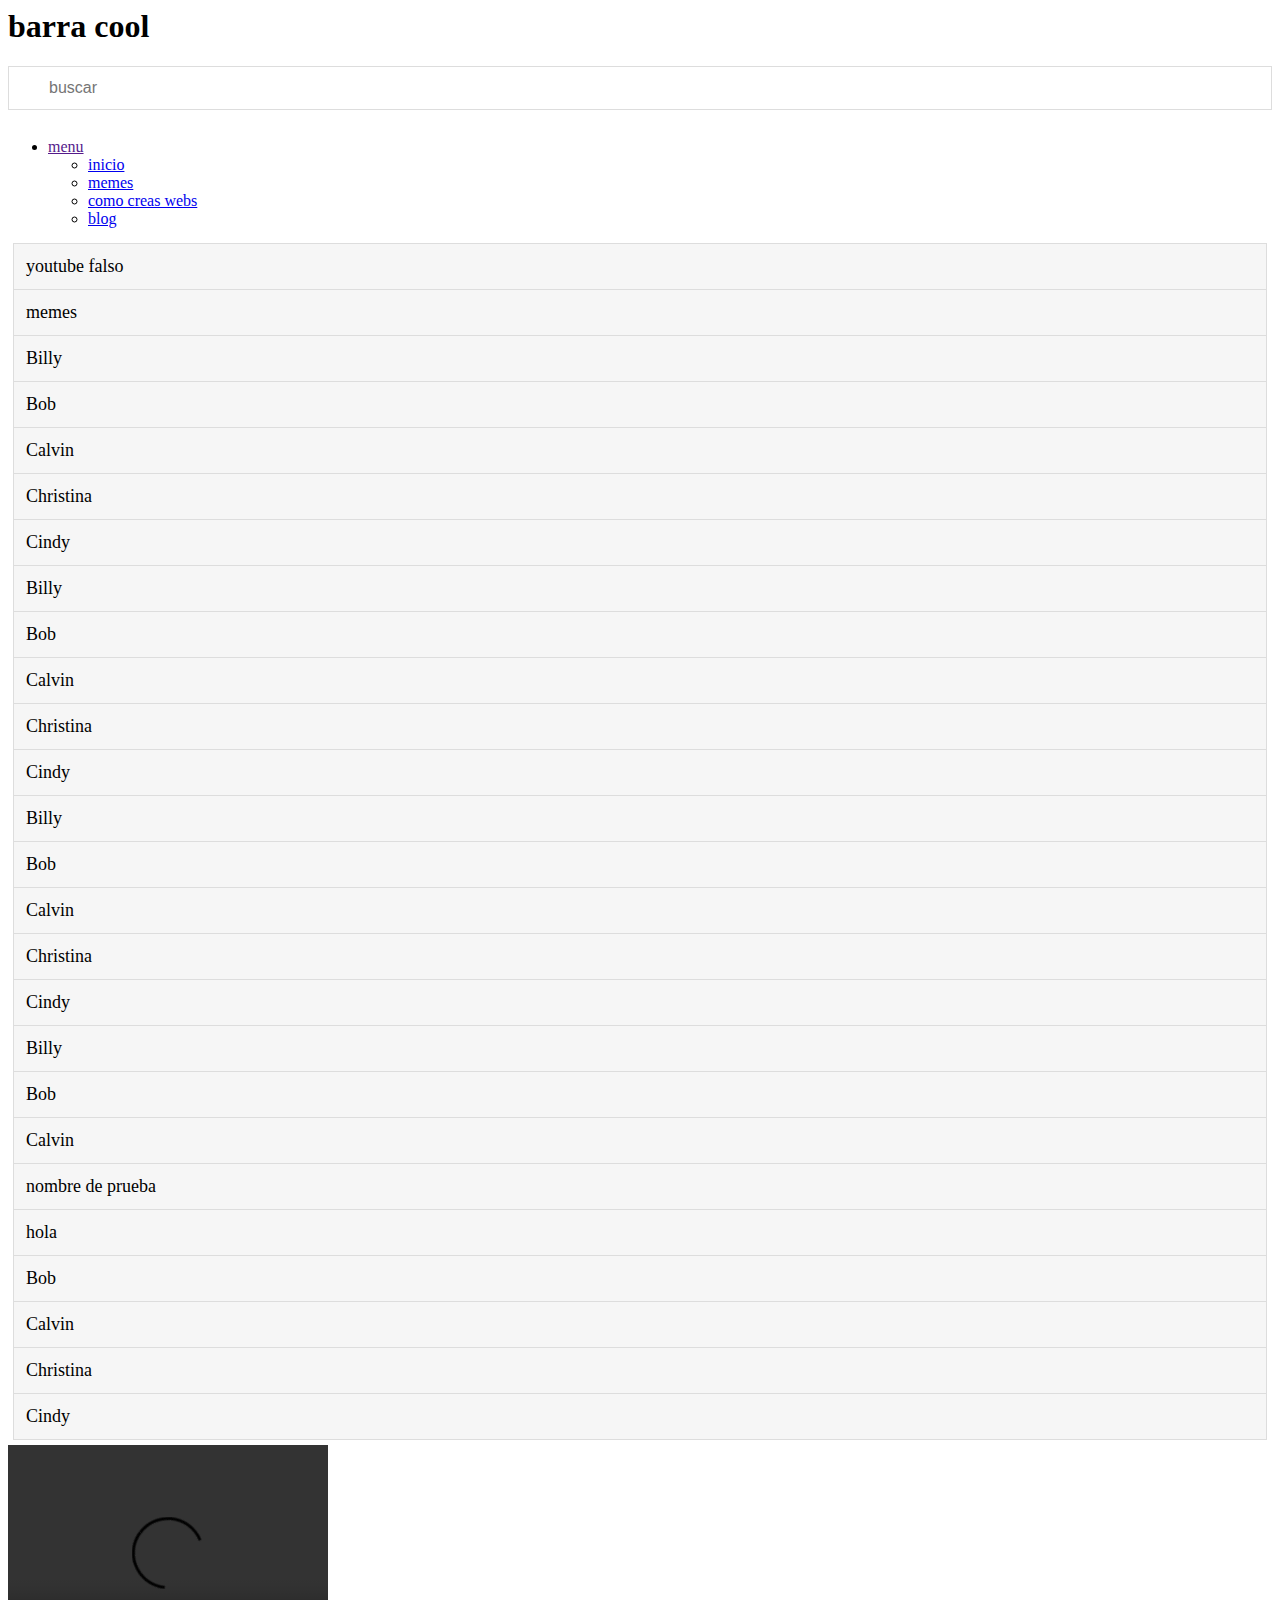
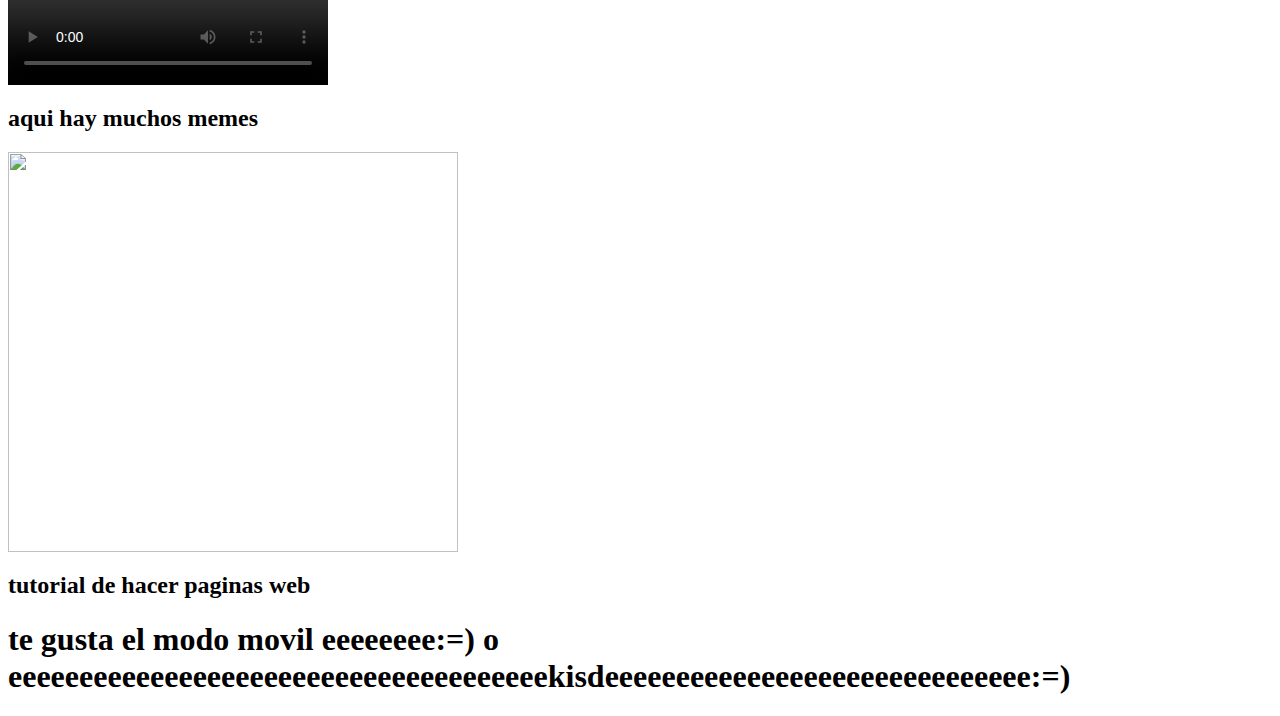
==== index.html @ 09a8447a "Update index.html" ====
<!DOCKTYPE HTML>
<html>
    <head>
        <meta charset="UTF8">
        <title>MiWeb</title>
        <link href="https://fonts.googleapis.com/css?family=Open+Sans" rel="stylesheet">
        <link rel="stylesheet" type="text/css" href="https://asempere123123.github.io/web-real/inicio.css#">
        <link rel="stylesheet" type="text/css" href="https://asempere123123.github.io/web-real/menu.css">
    </head>
    <body>
    <header class="titulo">    
        <h1>barra cool</h1>
     <input type="text" id="myInput" onkeyup="myFunction()" placeholder="buscar" title="Type in a name">
    </header>
    <div class="didvmenu">
        <ul class="nav">
            <li><a href="">menu</a>
                <ul>
                    <li><a href="externalfile:drive-5c2a97081f219890eb1a15fc2efe1264bfb79f02/root/web/inicio.html">inicio</a></li>
                    <li><a href="externalfile:drive-5c2a97081f219890eb1a15fc2efe1264bfb79f02/root/web/memes.html">memes</a></li>
                    <li><a href="externalfile:drive-5c2a97081f219890eb1a15fc2efe1264bfb79f02/root/web/tut.html">como creas webs</a></li>
                    <li><a href="externalfile:drive-5c2a97081f219890eb1a15fc2efe1264bfb79f02/root/web/blog.html">blog</a></li>
                </ul>    
            </li> 
        </ul>
    </div>
    <style>
* {
  box-sizing: border-box;
}

#myInput {
  background-image: url('/css/searchicon.png');
  background-position: 10px 12px;
  background-repeat: no-repeat;
  width: 100%;
  font-size: 16px;
  padding: 12px 20px 12px 40px;
  border: 1px solid #ddd;
  margin-bottom: 12px;
}

#myUL {
  list-style-type: none;
  padding: 0;
  margin: 5;
  position:relative;
  left:-500x;
}

#myUL li a {
  border: 1px solid #ddd;
  margin-top: -1px; /* Prevent double borders */
  background-color: #f6f6f6;
  padding: 12px;
  text-decoration: none;
  font-size: 18px;
  color: black;
  display: block
}

#myUL li a:hover:not(.header) {
  background-color: #eee;
    
}
</style>
</head>
<body>

    <div class="scroll">
<ul id="myUL">
  <li><a href="https://asempere123123.github.io/web-real/youtube.html#">youtube falso</a></li>
  <li><a href="https://asempere123123.github.io/web-real/memes.html#">memes</a></li>

  <li><a href="#">Billy</a></li>
  <li><a href="#">Bob</a></li>

  <li><a href="#">Calvin</a></li>
  <li><a href="#">Christina</a></li>
  <li><a href="#">Cindy</a></li>
      <li><a href="#">Billy</a></li>
  <li><a href="#">Bob</a></li>

  <li><a href="#">Calvin</a></li>
  <li><a href="#">Christina</a></li>
  <li><a href="#">Cindy</a></li>
      <li><a href="#">Billy</a></li>
  <li><a href="#">Bob</a></li>

  <li><a href="#">Calvin</a></li>
  <li><a href="#">Christina</a></li>
  <li><a href="#">Cindy</a></li>
      <li><a href="#">Billy</a></li>
  <li><a href="#">Bob</a></li>

  <li><a href="#">Calvin</a></li>
  <li><a href="#">nombre de prueba</a></li>
      <li><a href="#">hola</a></li>
  <li><a href="#">Bob</a></li>

  <li><a href="#">Calvin</a></li>
  <li><a href="#">Christina</a></li>
  <li><a href="#">Cindy</a></li>
</ul>
    </div>
<video width="320" height="240" controls>
  <source src="KIZOA-Movie-Maker-euyh6jqd.mp4" type="video/mp4">
Your browser does not support the video tag.
</video>
    
<script>
function myFunction() {
    var input, filter, ul, li, a, i;
    input = document.getElementById("myInput");
    filter = input.value.toUpperCase();
    ul = document.getElementById("myUL");
    li = ul.getElementsByTagName("li");
    for (i = 0; i < li.length; i++) {
        a = li[i].getElementsByTagName("a")[0];
        if (a.innerHTML.toUpperCase().indexOf(filter) > -1) {
            li[i].style.display = "";
        } else {
            li[i].style.display = "none";
        }
    }
}
</script>
    

    
    <div class="anunciomemes">
        <h2>aqui hay muchos memes</h2>
        <img src="http://www.stickpng.com/assets/thumbs/580b585b2edbce24c47b2a2c.png" width="450" height="400" class="trollface">
    </div>
    <div class="blogvideojuegos">
        <h2>tutorial de hacer paginas web</h2>
    </div>
        <h1 class="magik">te gusta el modo movil eeeeeeee:=) o eeeeeeeeeeeeeeeeeeeeeeeeeeeeeeeeeeeeeekisdeeeeeeeeeeeeeeeeeeeeeeeeeeeeee:=)</h1>
       
    </body>
</html>
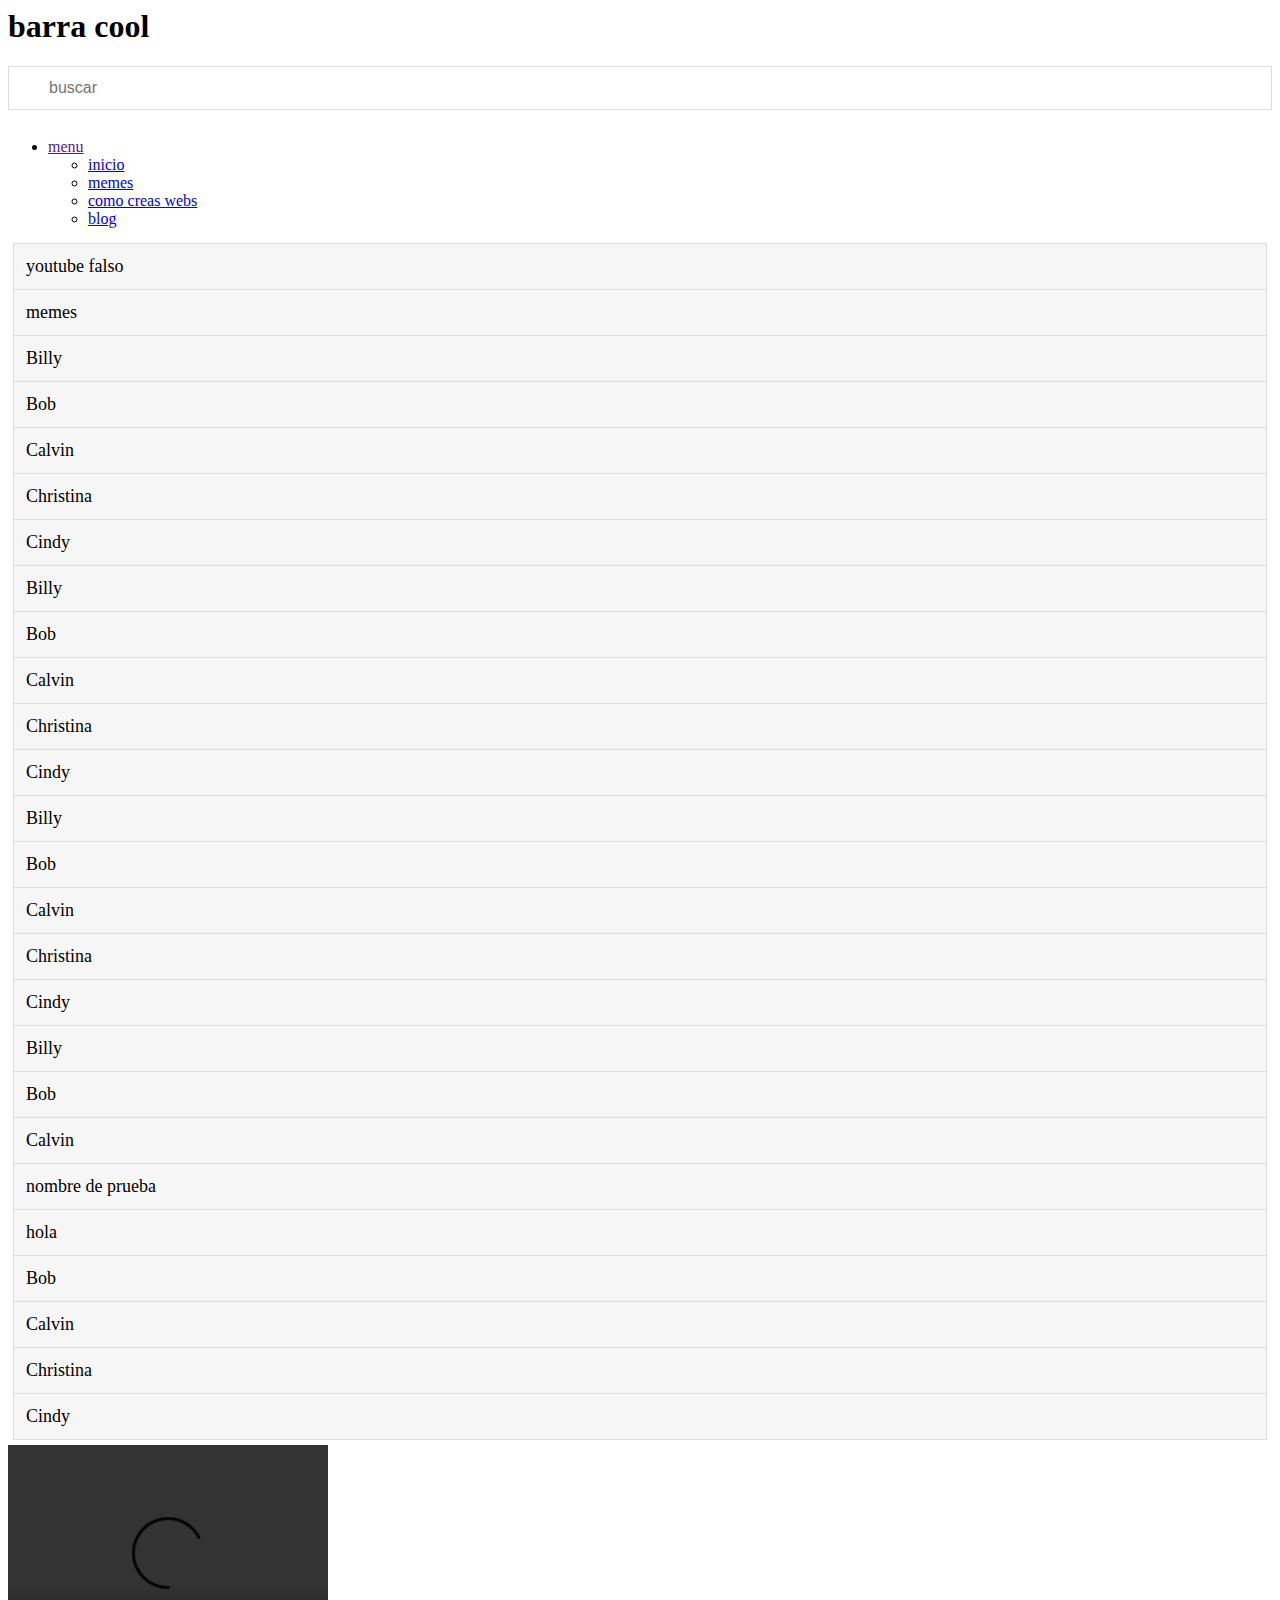
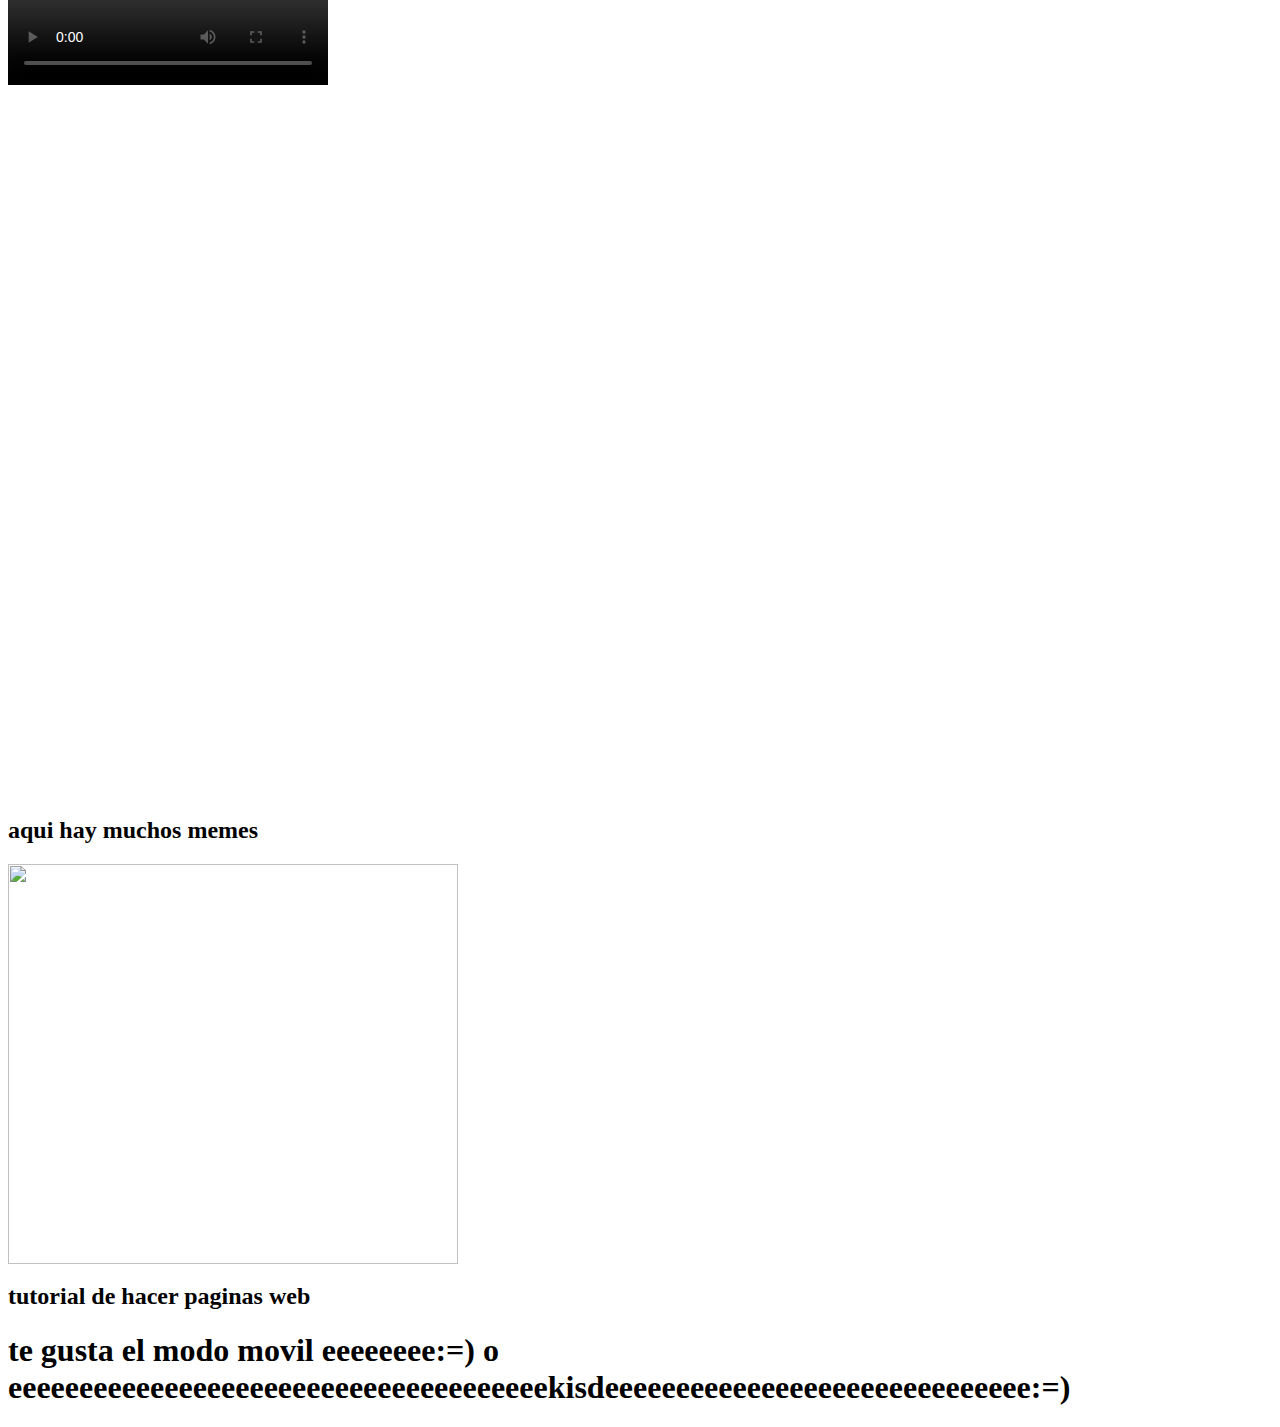
==== commit 6c5dac0c: "Update index.html" ====
--- a/index.html
+++ b/index.html
@@ -126,7 +126,7 @@
 }
 </script>
     
-
+<div style="position:relative;height:0;padding-bottom:56.27%"><iframe src="https://www.youtube.com/embed/c_tSQWSCXbs?ecver=2" style="position:absolute;width:100%;height:100%;left:0" width="640" height="360" frameborder="0" allow="autoplay; encrypted-media" allowfullscreen></iframe></div>
     
     <div class="anunciomemes">
         <h2>aqui hay muchos memes</h2>
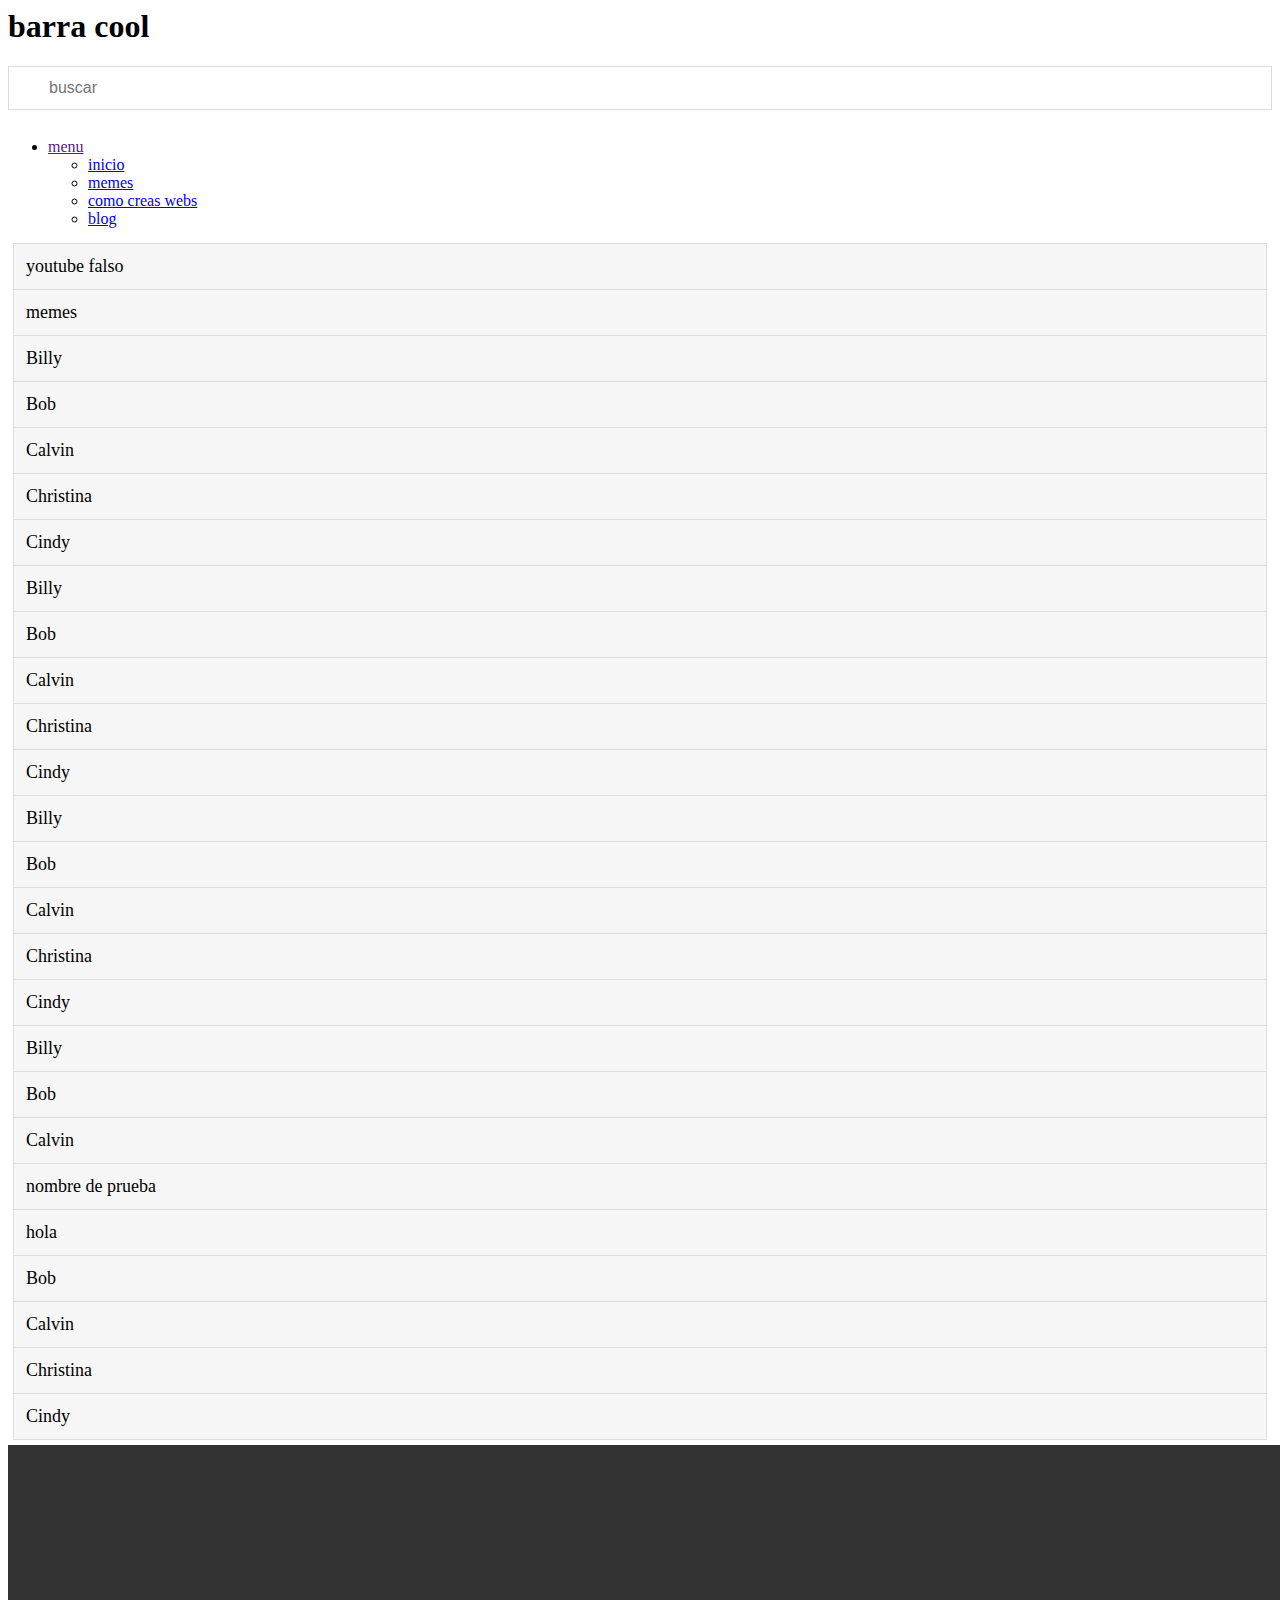
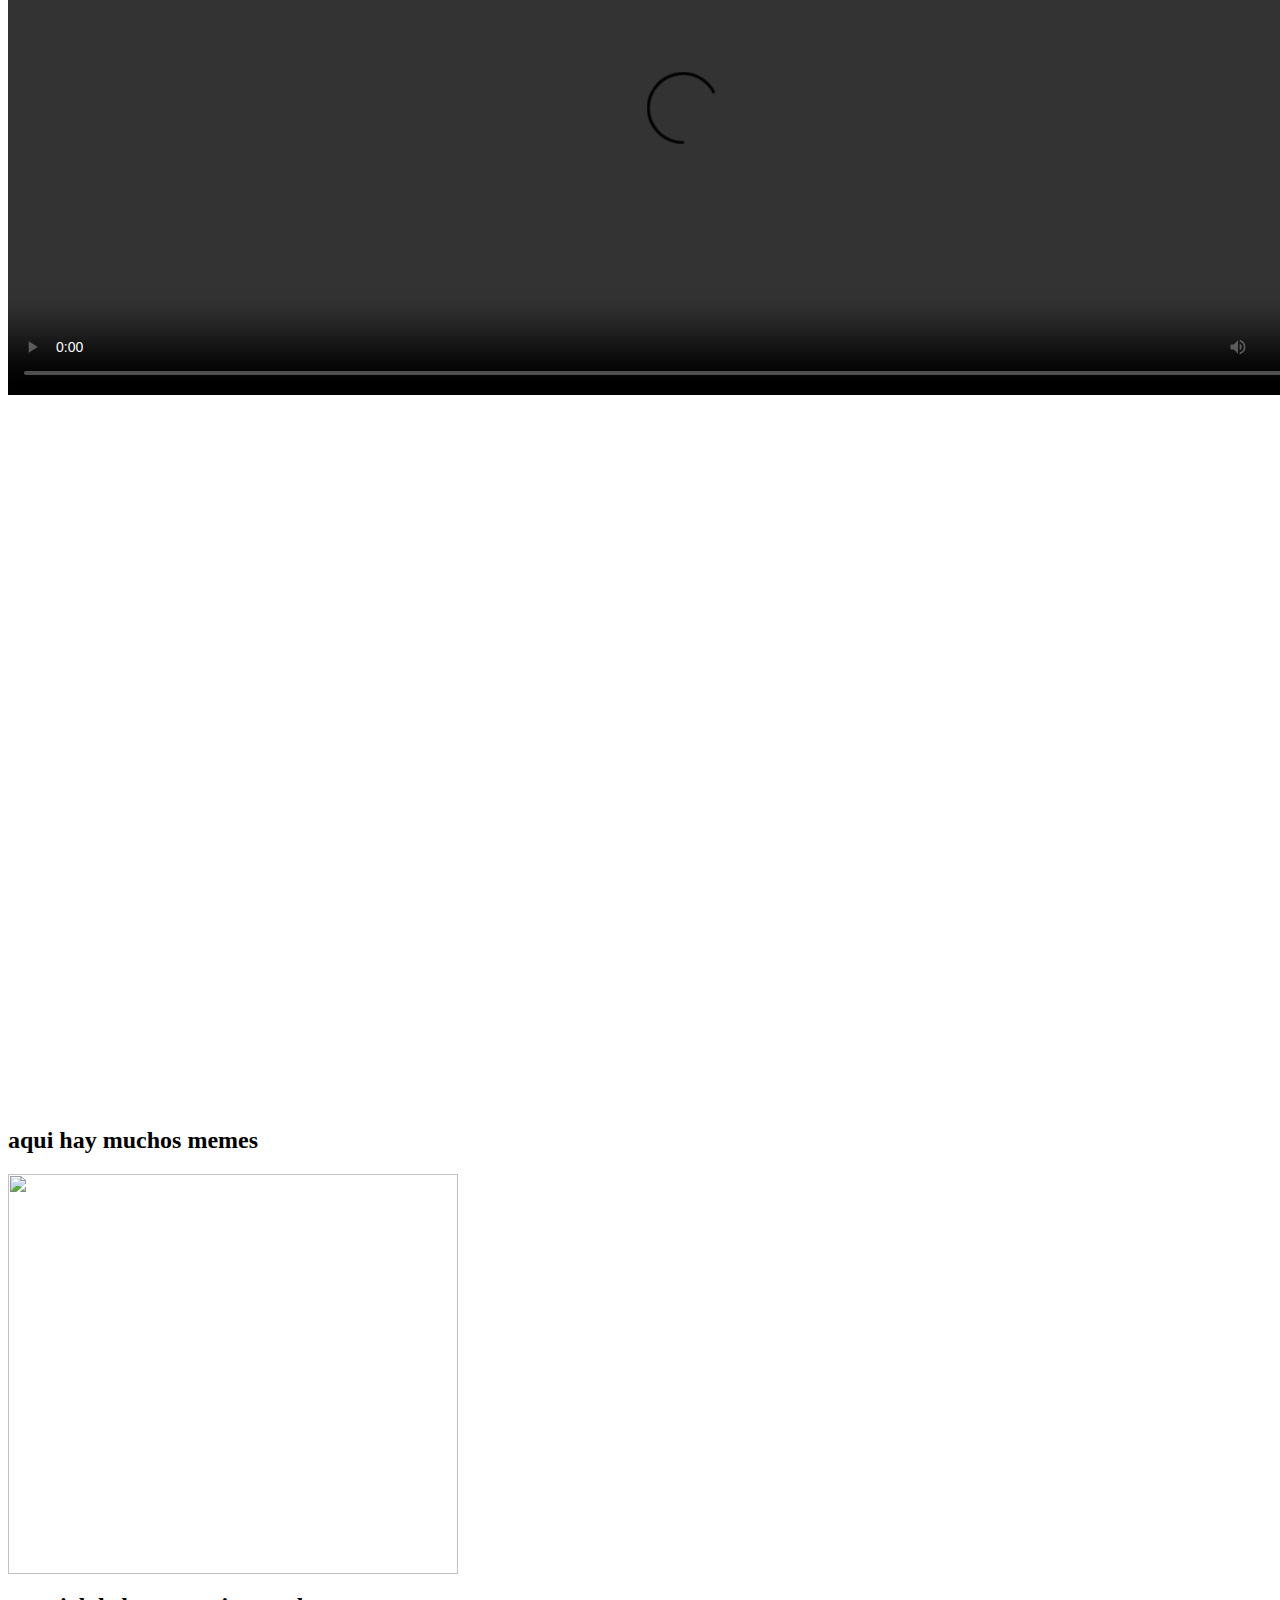
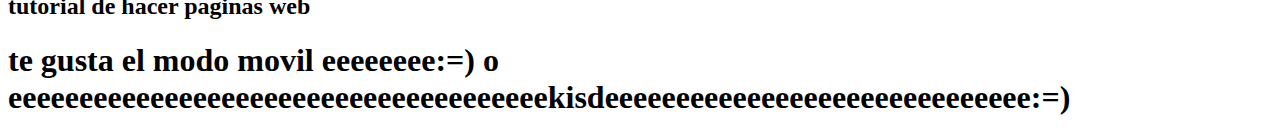
==== commit ddd75cf8: "Update index.html" ====
--- a/index.html
+++ b/index.html
@@ -103,7 +103,7 @@
   <li><a href="#">Cindy</a></li>
 </ul>
     </div>
-<video width="320" height="240" controls>
+<video width="1350" height="550" controls autoplay>
   <source src="KIZOA-Movie-Maker-euyh6jqd.mp4" type="video/mp4">
 Your browser does not support the video tag.
 </video>
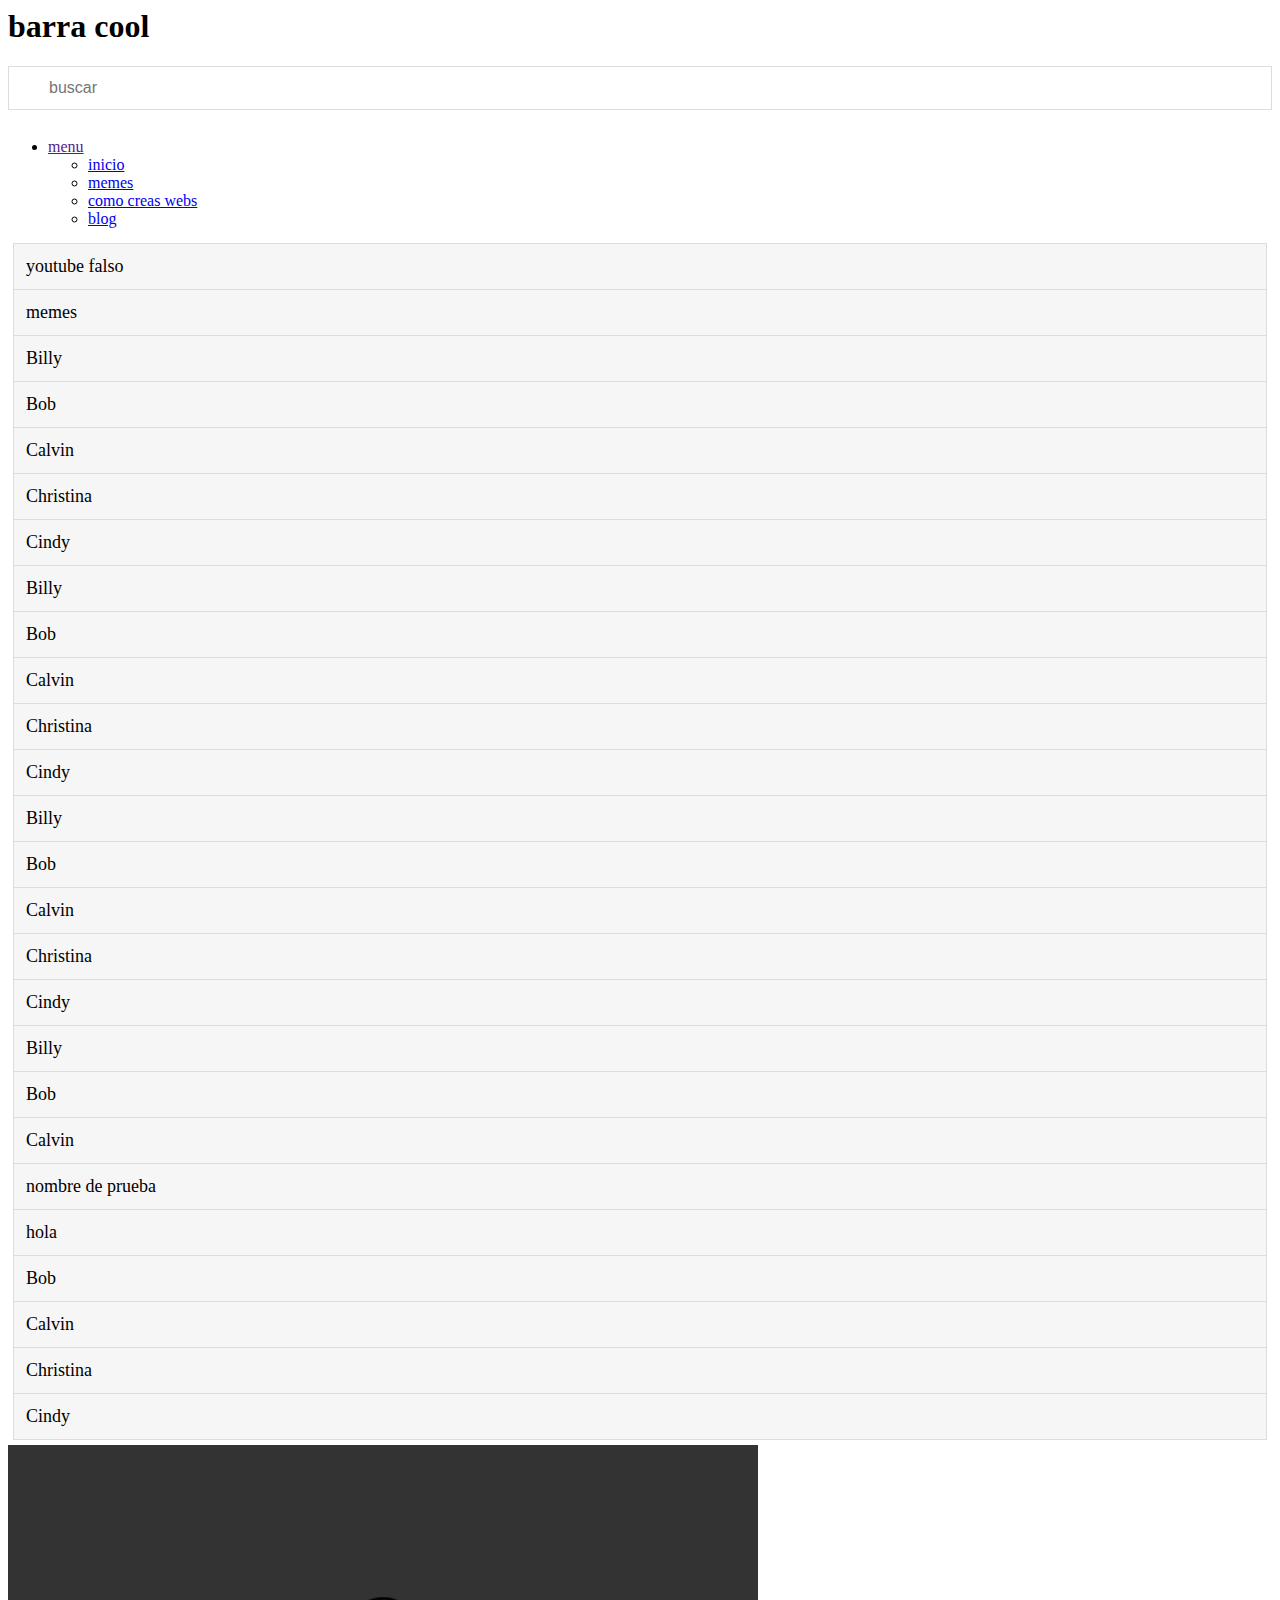
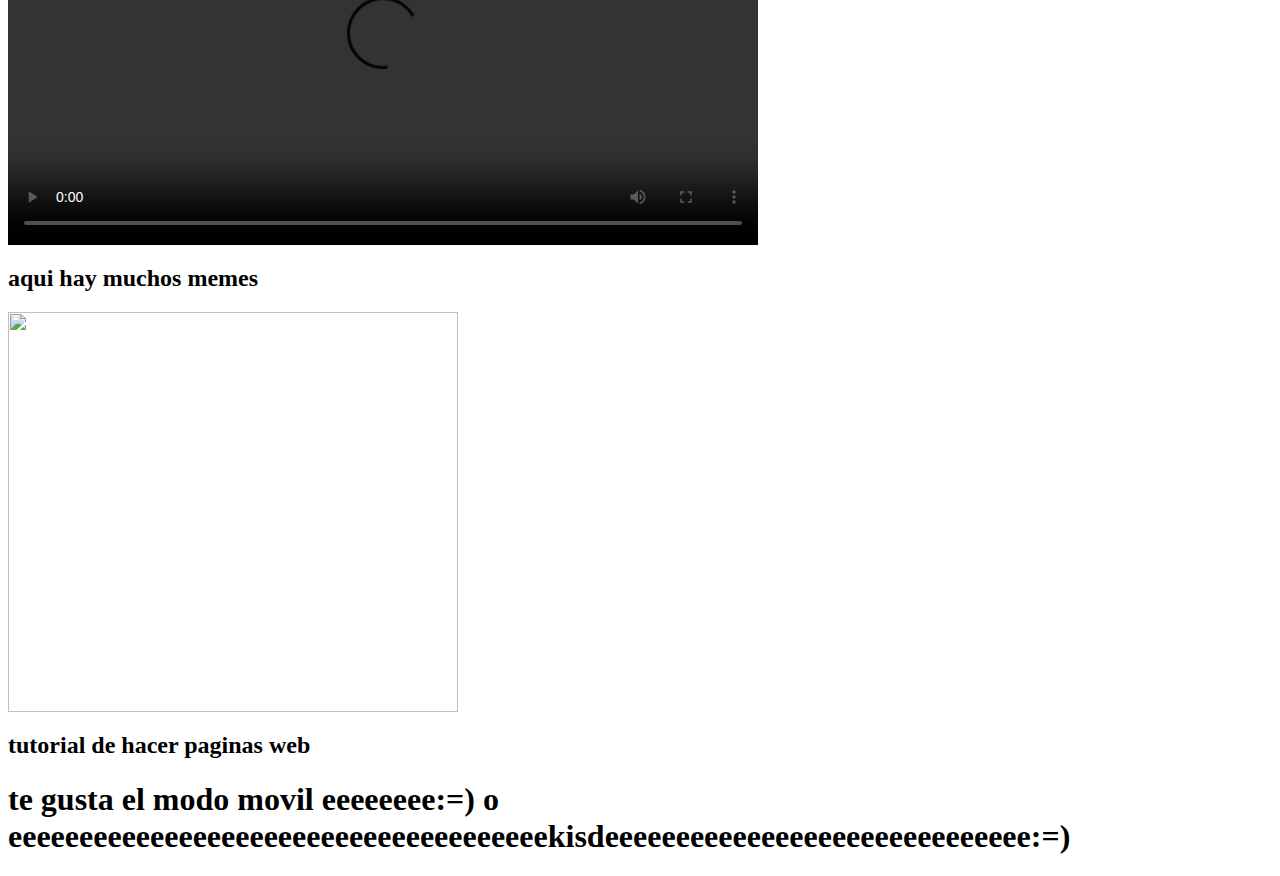
==== commit 4d989389: "Update index.html" ====
--- a/index.html
+++ b/index.html
@@ -103,7 +103,7 @@
   <li><a href="#">Cindy</a></li>
 </ul>
     </div>
-<video width="1350" height="550" controls autoplay>
+<video width="750" height="400" controls autoplay>
   <source src="KIZOA-Movie-Maker-euyh6jqd.mp4" type="video/mp4">
 Your browser does not support the video tag.
 </video>
@@ -125,9 +125,7 @@
     }
 }
 </script>
-    
-<div style="position:relative;height:0;padding-bottom:56.27%"><iframe src="https://www.youtube.com/embed/c_tSQWSCXbs?ecver=2" style="position:absolute;width:100%;height:100%;left:0" width="640" height="360" frameborder="0" allow="autoplay; encrypted-media" allowfullscreen></iframe></div>
-    
+
     <div class="anunciomemes">
         <h2>aqui hay muchos memes</h2>
         <img src="http://www.stickpng.com/assets/thumbs/580b585b2edbce24c47b2a2c.png" width="450" height="400" class="trollface">
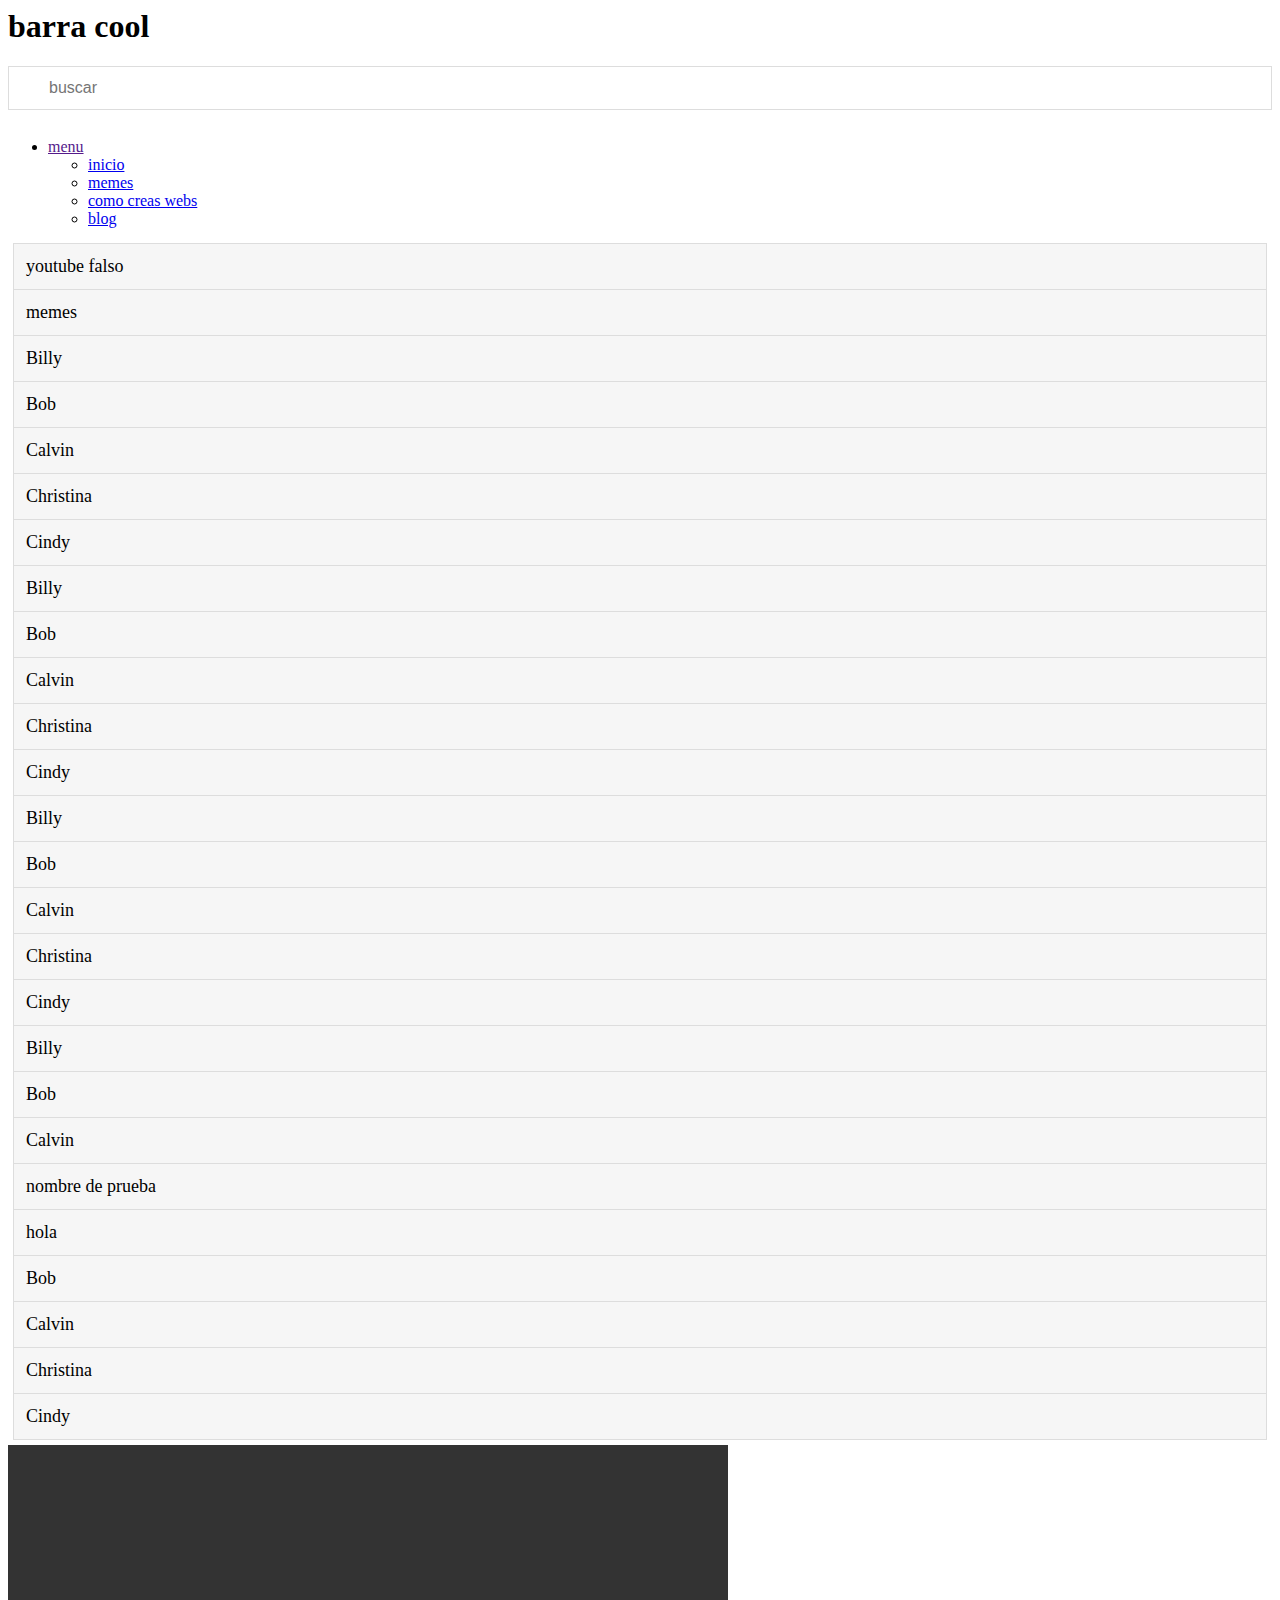
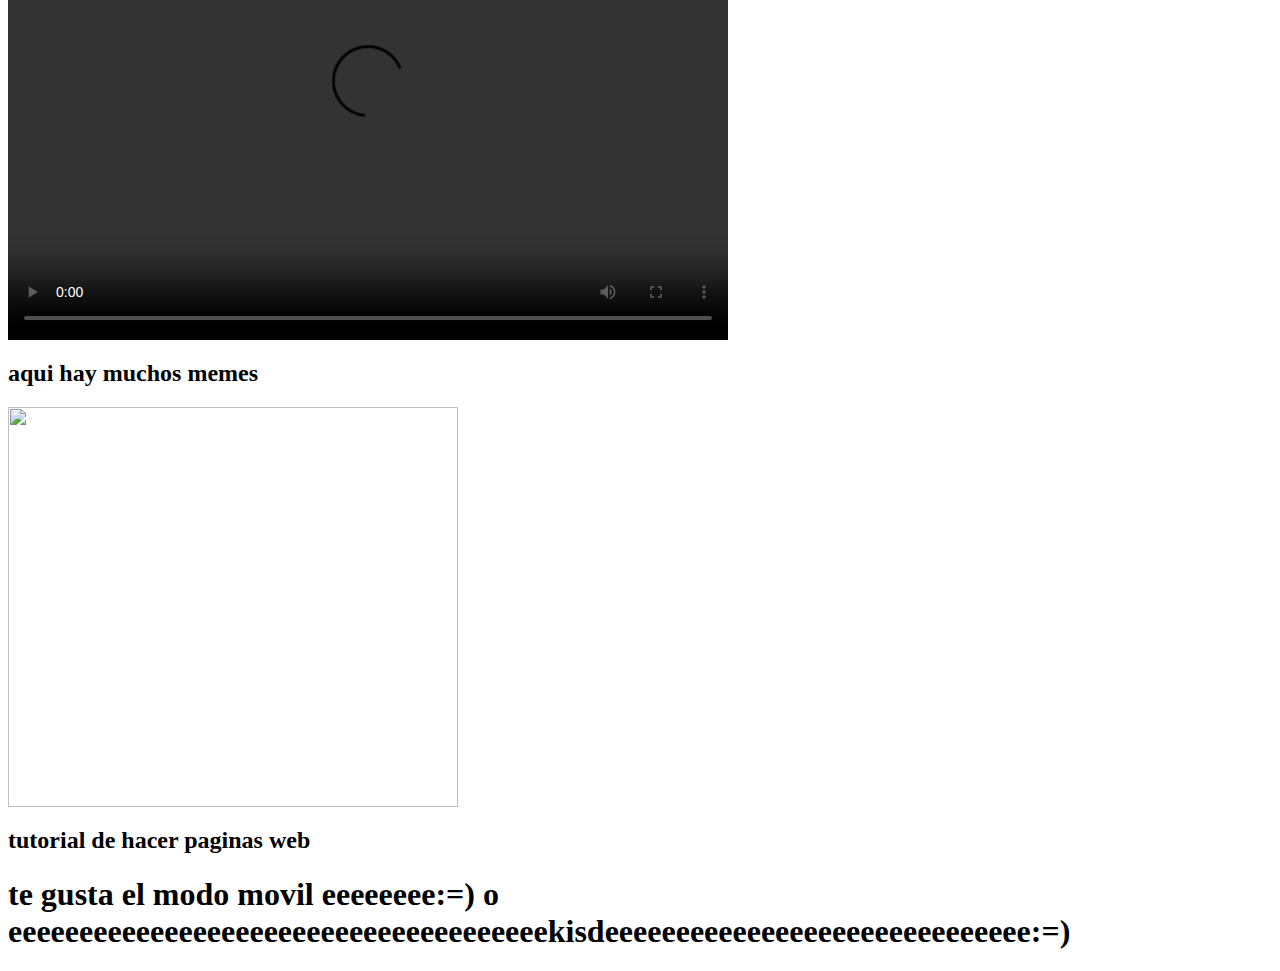
==== commit cfd29fc0: "Update index.html" ====
--- a/index.html
+++ b/index.html
@@ -103,7 +103,7 @@
   <li><a href="#">Cindy</a></li>
 </ul>
     </div>
-<video width="750" height="400" controls autoplay>
+<video width="720" height="495" controls autoplay>
   <source src="KIZOA-Movie-Maker-euyh6jqd.mp4" type="video/mp4">
 Your browser does not support the video tag.
 </video>
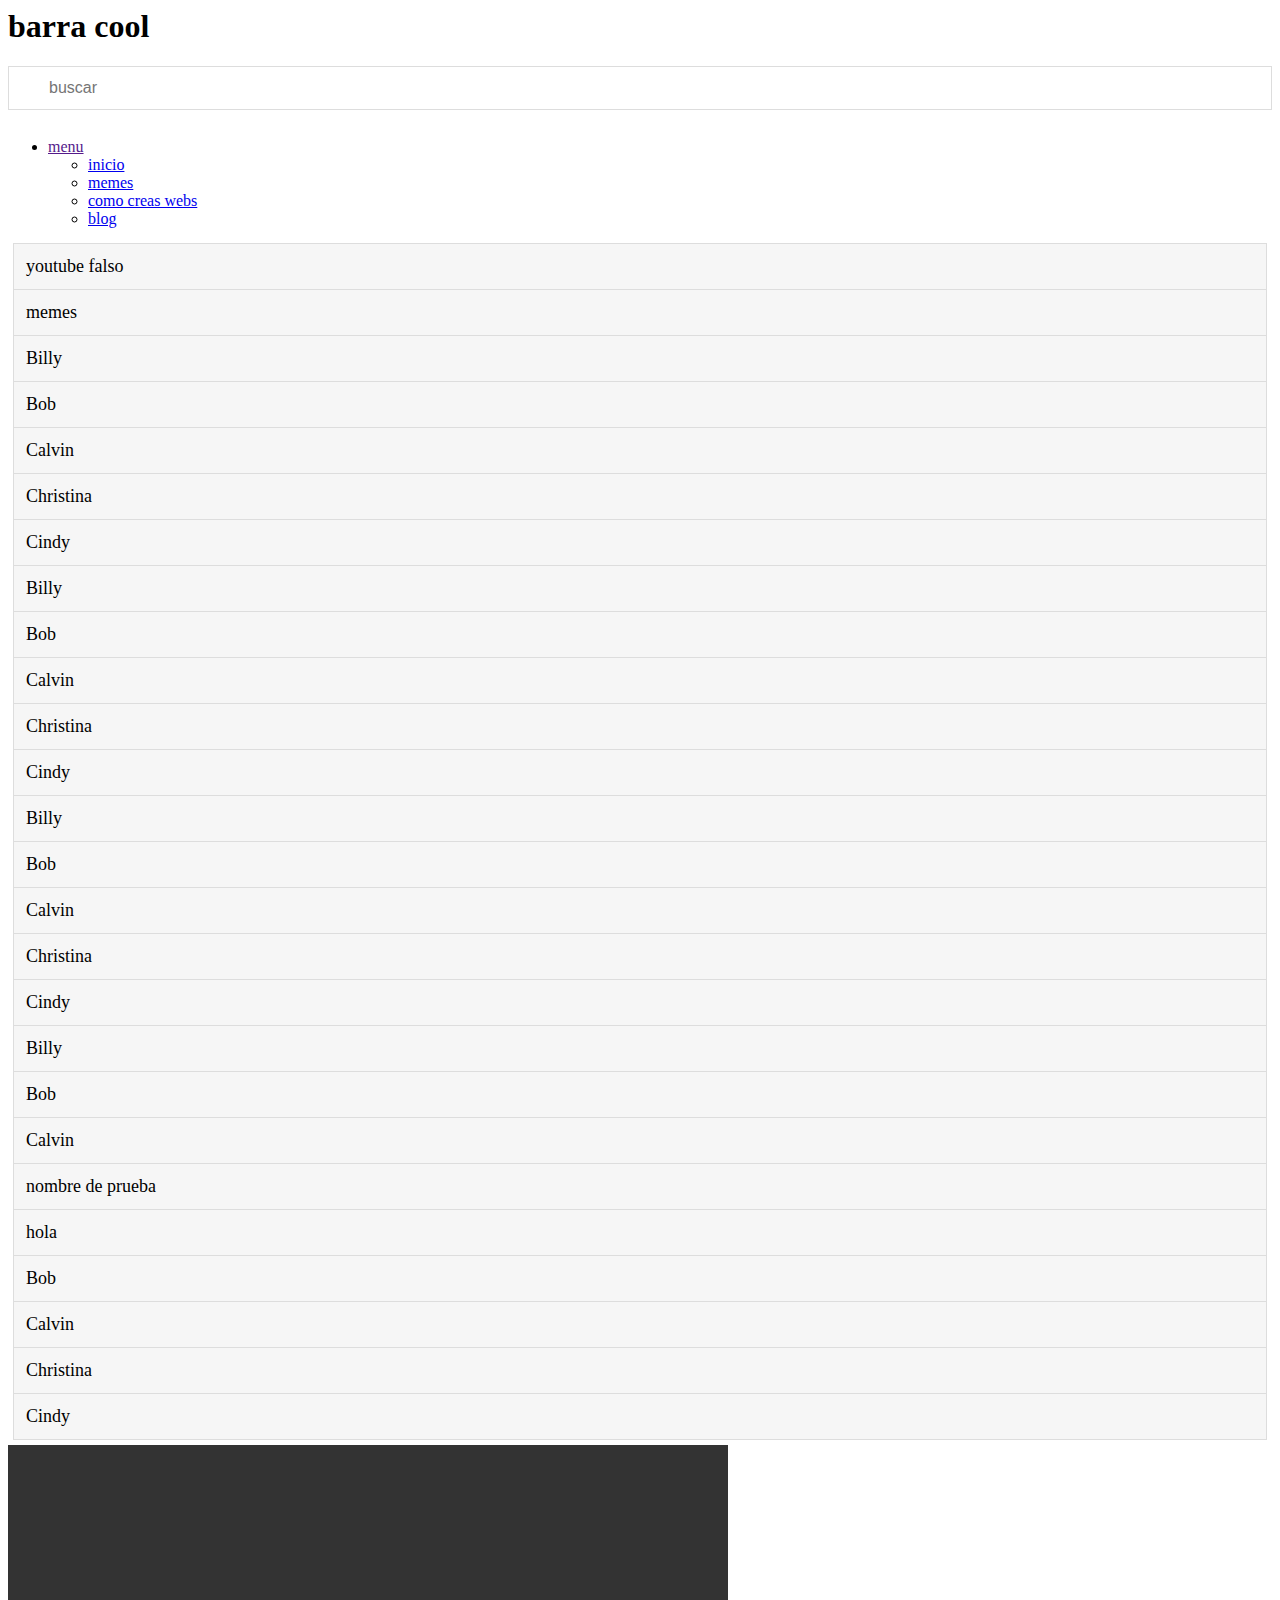
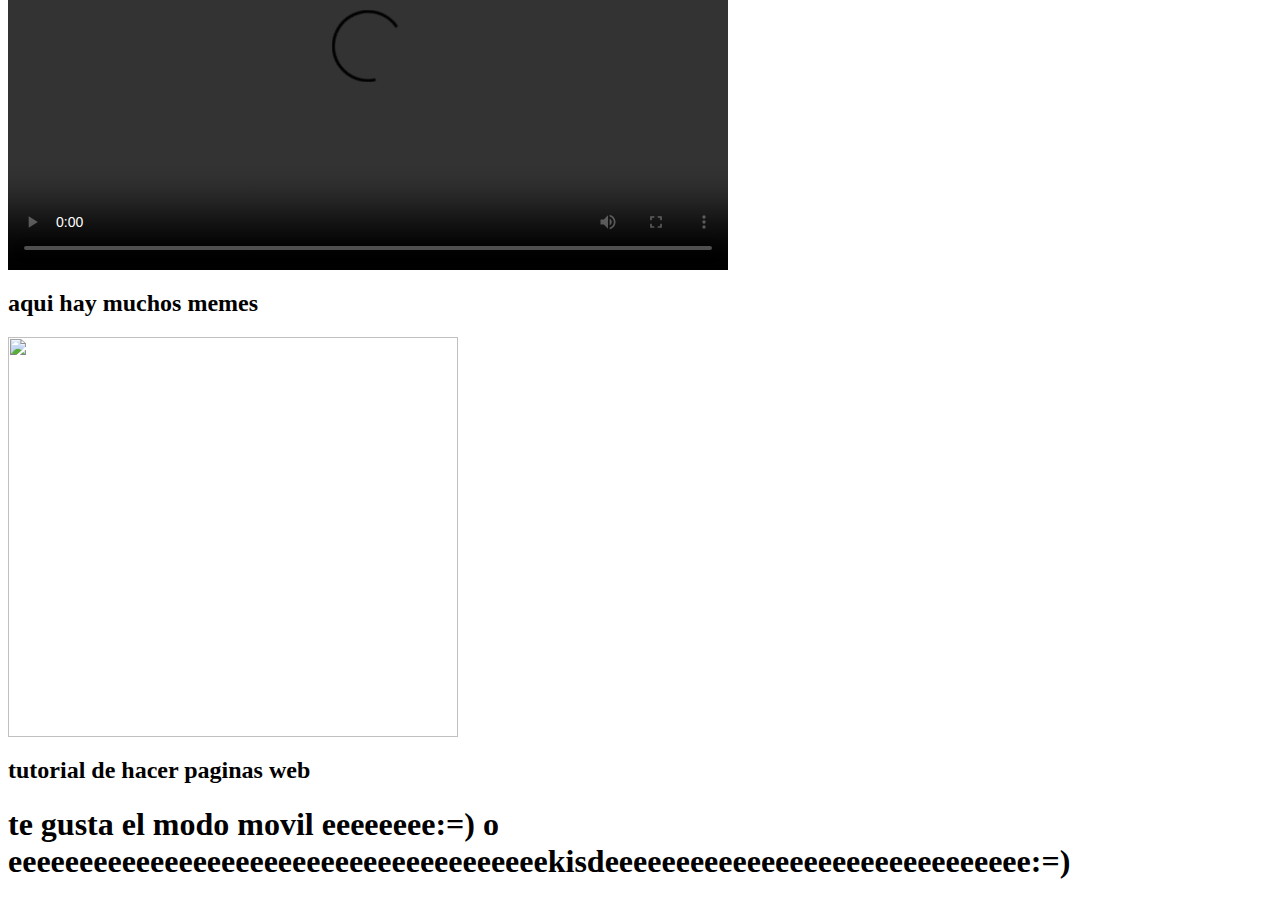
==== commit 95bf392f: "Update index.html" ====
--- a/index.html
+++ b/index.html
@@ -103,7 +103,7 @@
   <li><a href="#">Cindy</a></li>
 </ul>
     </div>
-<video width="720" height="495" controls autoplay>
+<video width="720" height="425" controls autoplay>
   <source src="KIZOA-Movie-Maker-euyh6jqd.mp4" type="video/mp4">
 Your browser does not support the video tag.
 </video>
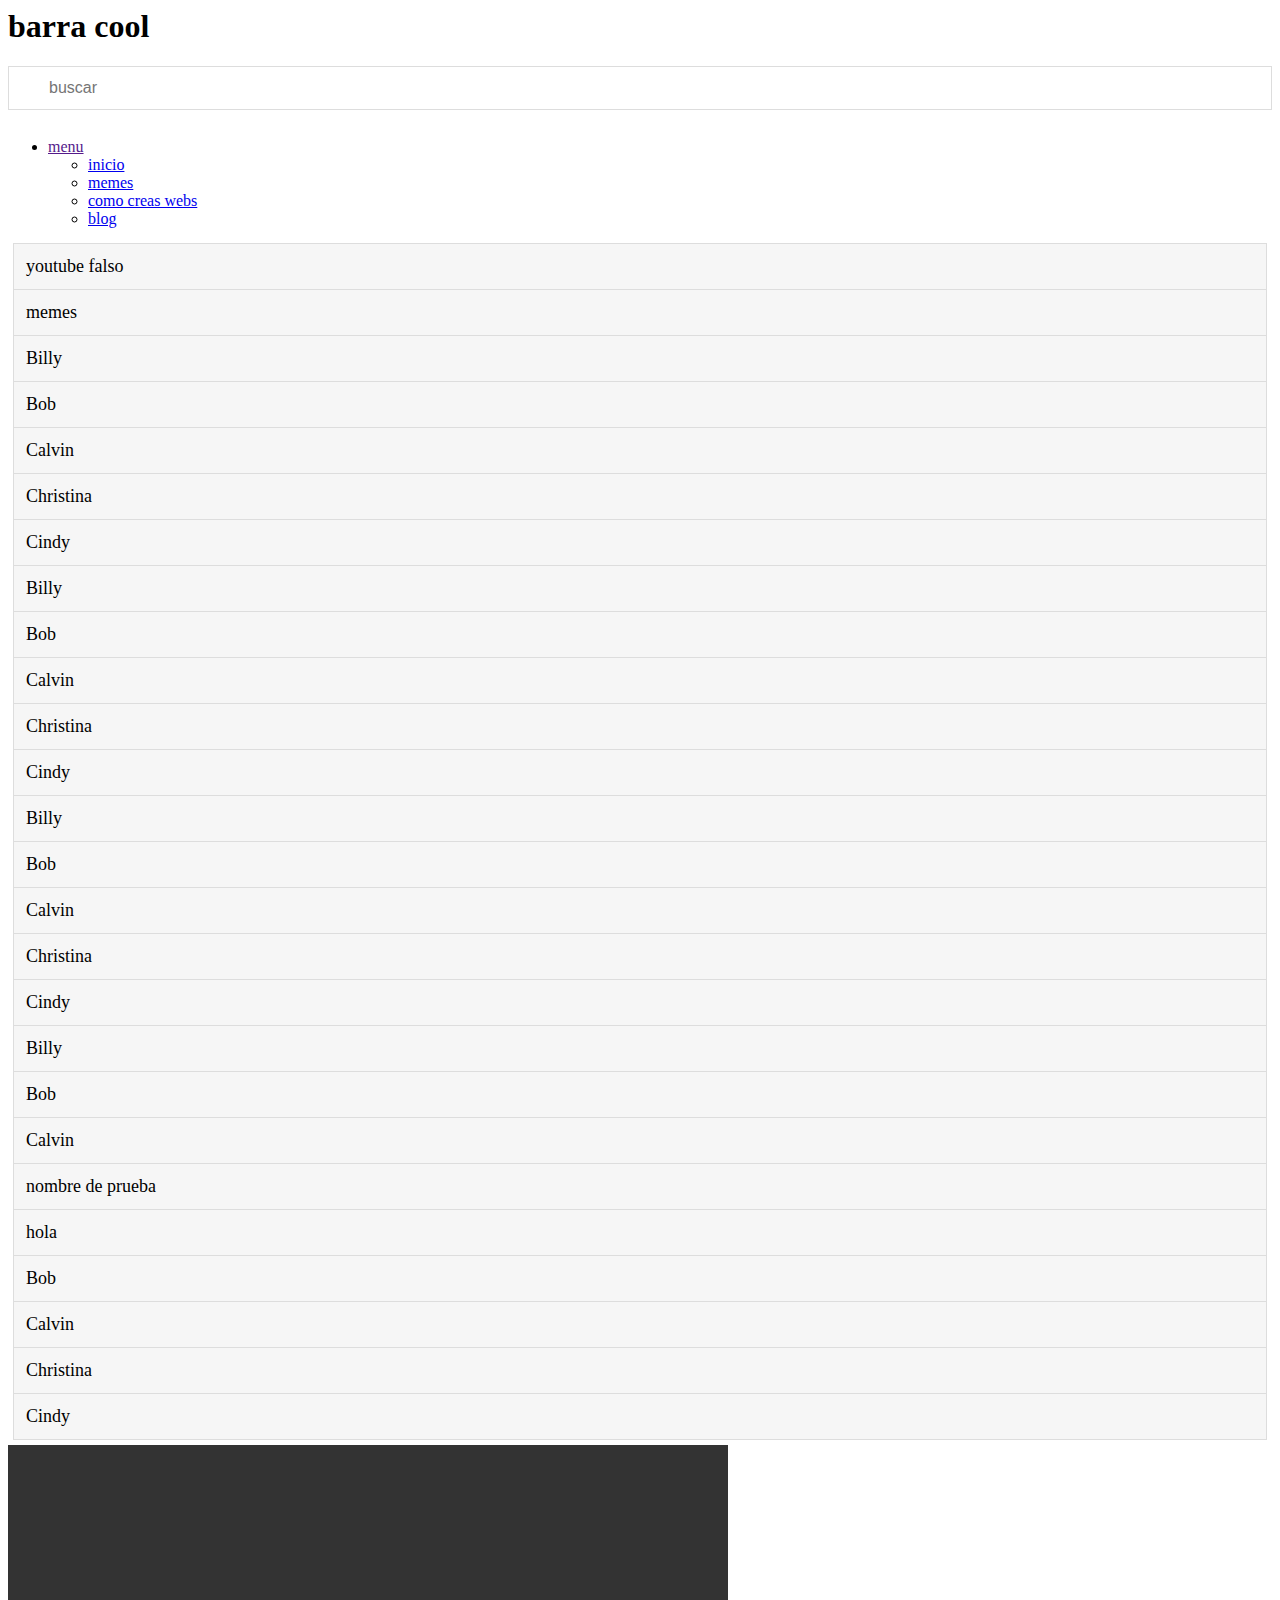
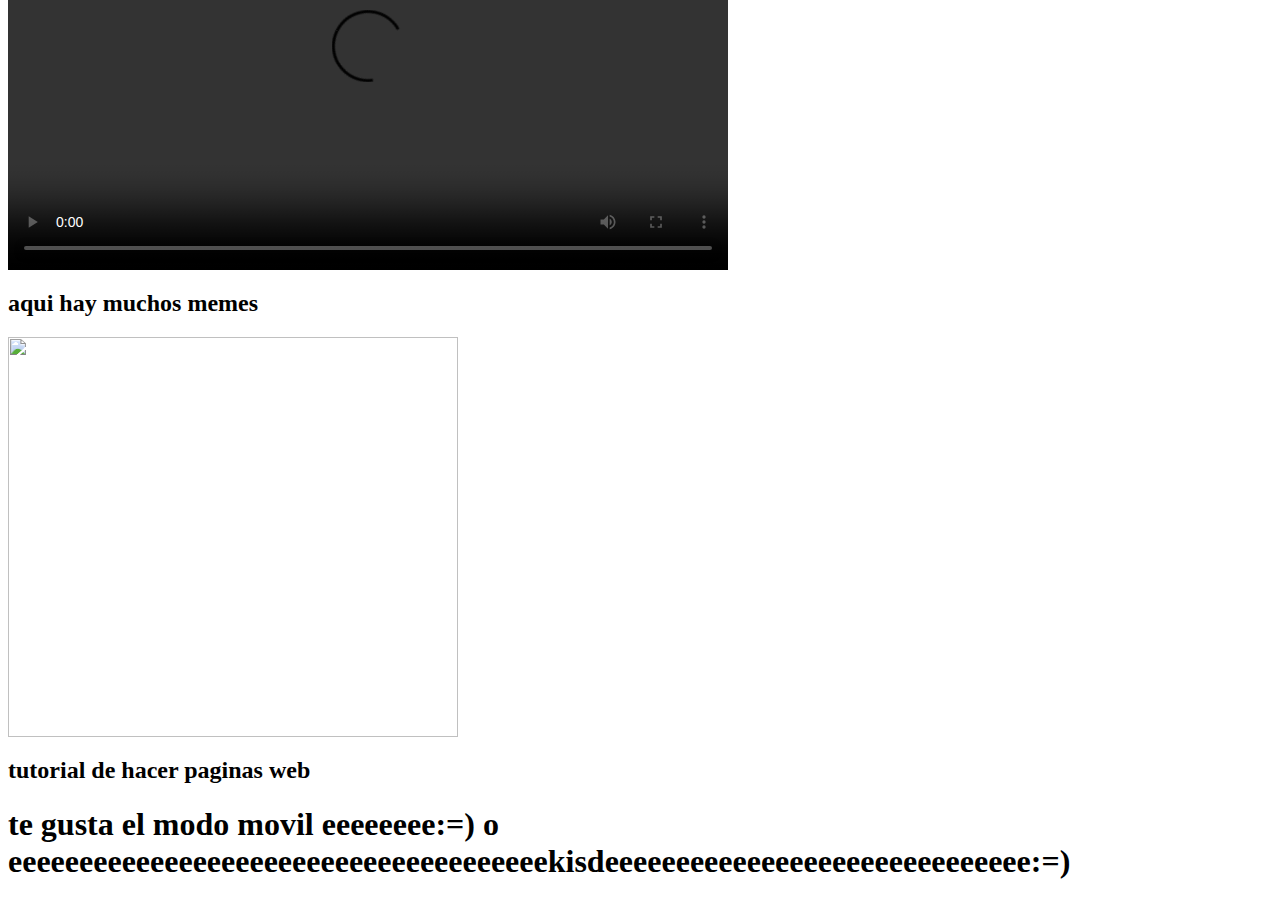
==== commit ba156b9c: "Update index.html" ====
--- a/index.html
+++ b/index.html
@@ -103,7 +103,7 @@
   <li><a href="#">Cindy</a></li>
 </ul>
     </div>
-<video width="720" height="425" controls autoplay>
+<video class="galletas_maria" width="720" height="425" controls autoplay>
   <source src="KIZOA-Movie-Maker-euyh6jqd.mp4" type="video/mp4">
 Your browser does not support the video tag.
 </video>
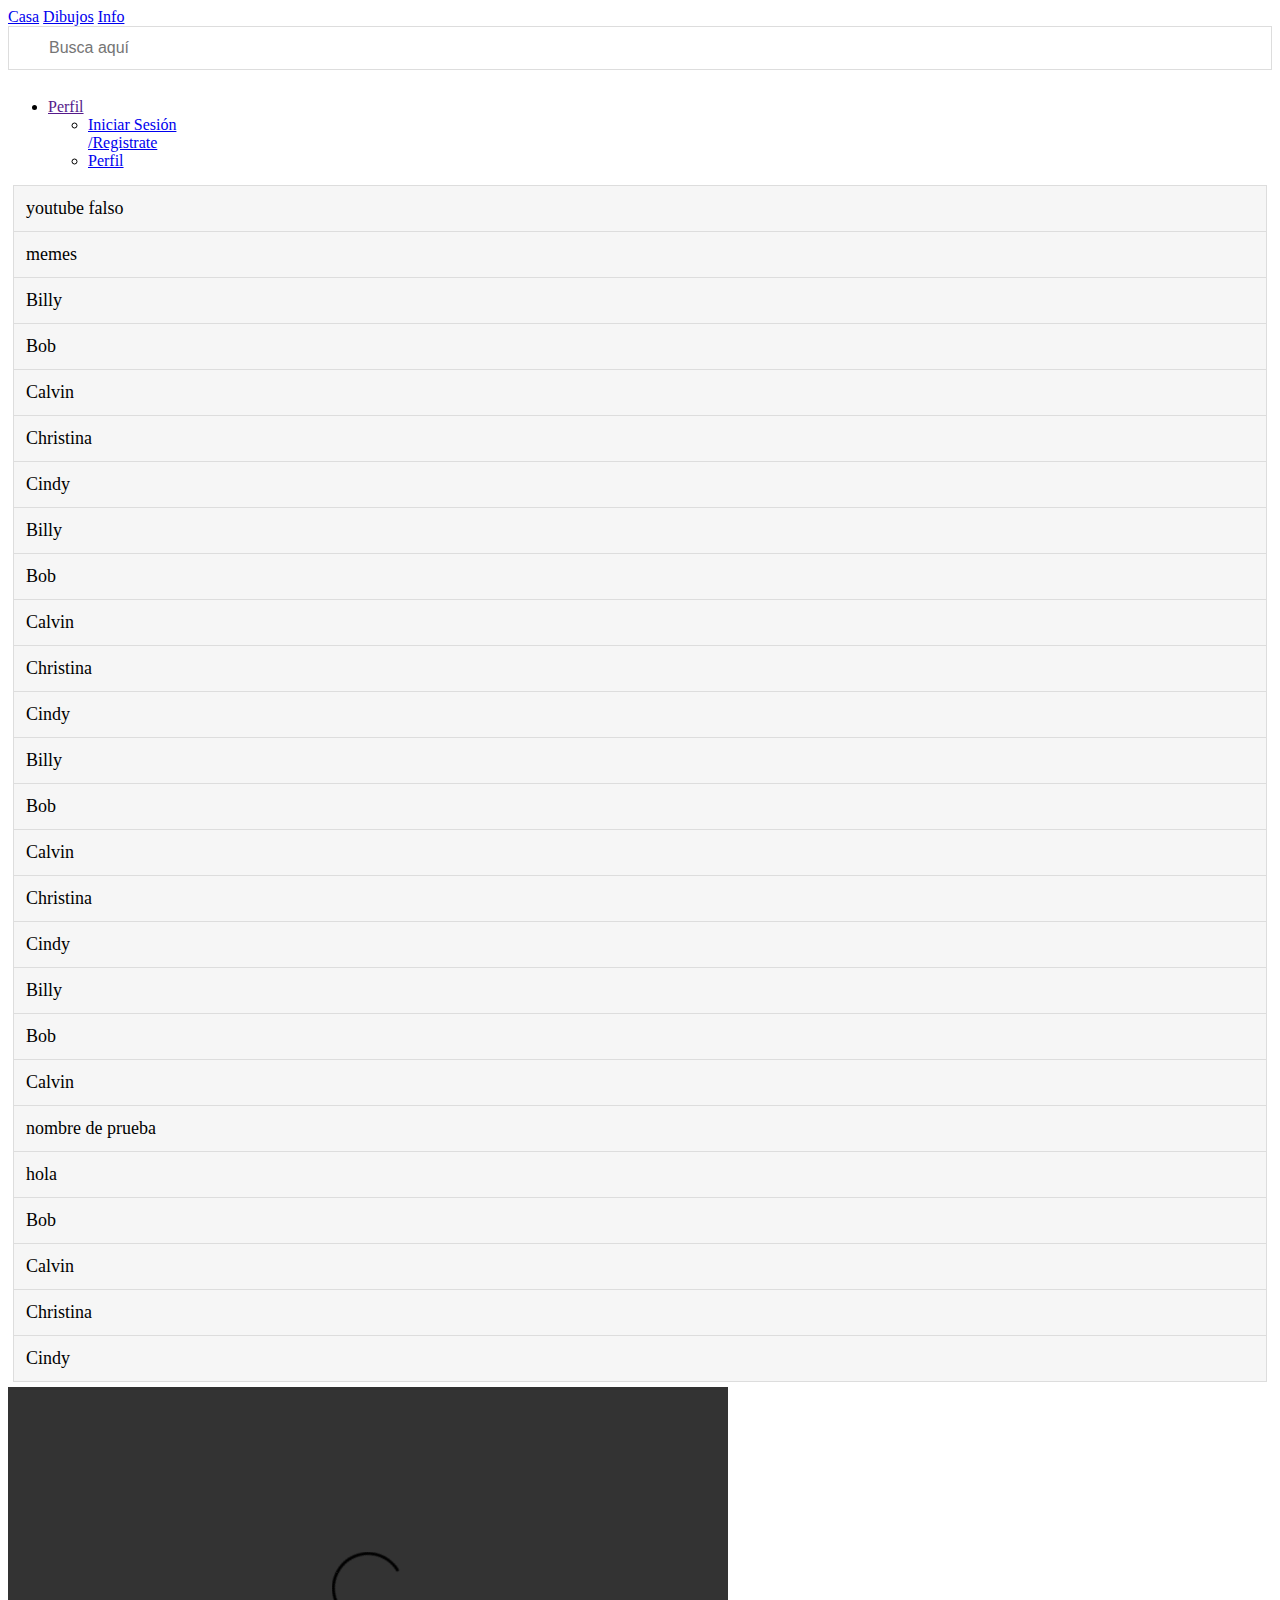
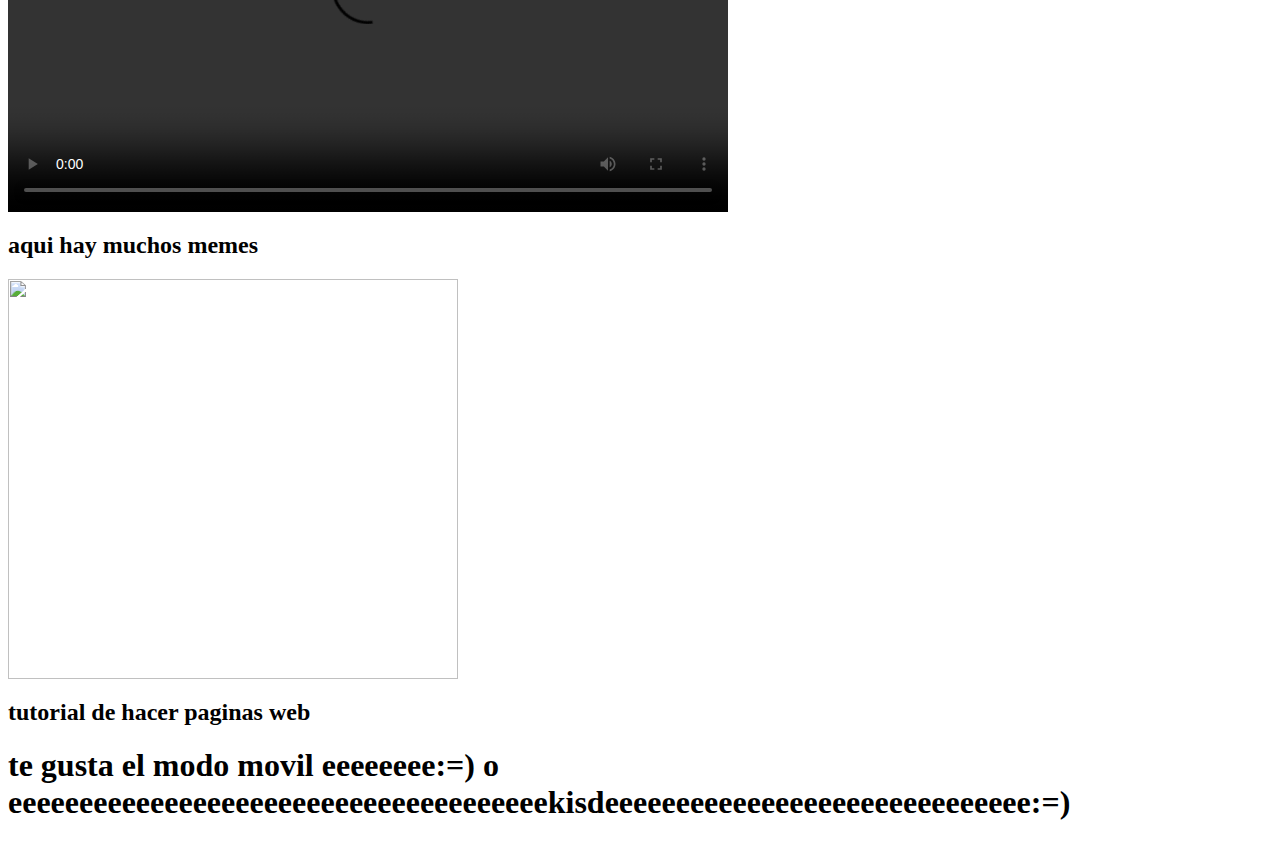
==== commit 5b21c6f4: "Update index.html" ====
--- a/index.html
+++ b/index.html
@@ -7,23 +7,27 @@
         <link rel="stylesheet" type="text/css" href="https://asempere123123.github.io/web-real/inicio.css#">
         <link rel="stylesheet" type="text/css" href="https://asempere123123.github.io/web-real/menu.css">
     </head>
-    <body>
-    <header class="titulo">    
-        <h1>barra cool</h1>
-     <input type="text" id="myInput" onkeyup="myFunction()" placeholder="buscar" title="Type in a name">
-    </header>
-    <div class="didvmenu">
+      <header><a class="botonmenu" href="externalfile:drive-53f644dc02565b4a78599059501b7b4ef237f71f/root/Web1/Index.html">Casa</a>
+            <a class="botonmenu" href="externalfile:drive-53f644dc02565b4a78599059501b7b4ef237f71f/root/Web1/Index2.html">Dibujos</a>
+         <a class="botonmenu" href="externalfile:drive-53f644dc02565b4a78599059501b7b4ef237f71f/root/Web1/Index2.html">Info</a>
+        <input id="myInput" type="text" placeholder="Busca aquí" onkeyup="myFunction()" onfocus="focusFunction(this)" onblur="blurFunction(this)">
+       
+        <div class="didvmenu">
         <ul class="nav">
-            <li><a href="">menu</a>
+            <li><a href="">Perfil</a>
                 <ul>
-                    <li><a href="externalfile:drive-5c2a97081f219890eb1a15fc2efe1264bfb79f02/root/web/inicio.html">inicio</a></li>
-                    <li><a href="externalfile:drive-5c2a97081f219890eb1a15fc2efe1264bfb79f02/root/web/memes.html">memes</a></li>
-                    <li><a href="externalfile:drive-5c2a97081f219890eb1a15fc2efe1264bfb79f02/root/web/tut.html">como creas webs</a></li>
-                    <li><a href="externalfile:drive-5c2a97081f219890eb1a15fc2efe1264bfb79f02/root/web/blog.html">blog</a></li>
+                    
+                    <li class="nav-"><a href="externalfile:drive-53f644dc02565b4a78599059501b7b4ef237f71f/root/Web1/iniciosesion.html"> Iniciar Sesión<br>/Registrate</a></li>
+                    <li><a href="nav-">Perfil</a></li>
                 </ul>    
             </li> 
         </ul>
-    </div>
+    </div>  
+     
+    </header>   
+    <body>
+    
+
     <style>
 * {
   box-sizing: border-box;
@@ -103,10 +107,12 @@
   <li><a href="#">Cindy</a></li>
 </ul>
     </div>
-<video class="galletas_maria" width="720" height="425" controls autoplay>
+<div class="galletas_maria">
+<video width="720" height="425" controls autoplay>
   <source src="KIZOA-Movie-Maker-euyh6jqd.mp4" type="video/mp4">
 Your browser does not support the video tag.
 </video>
+</div>
     
 <script>
 function myFunction() {
